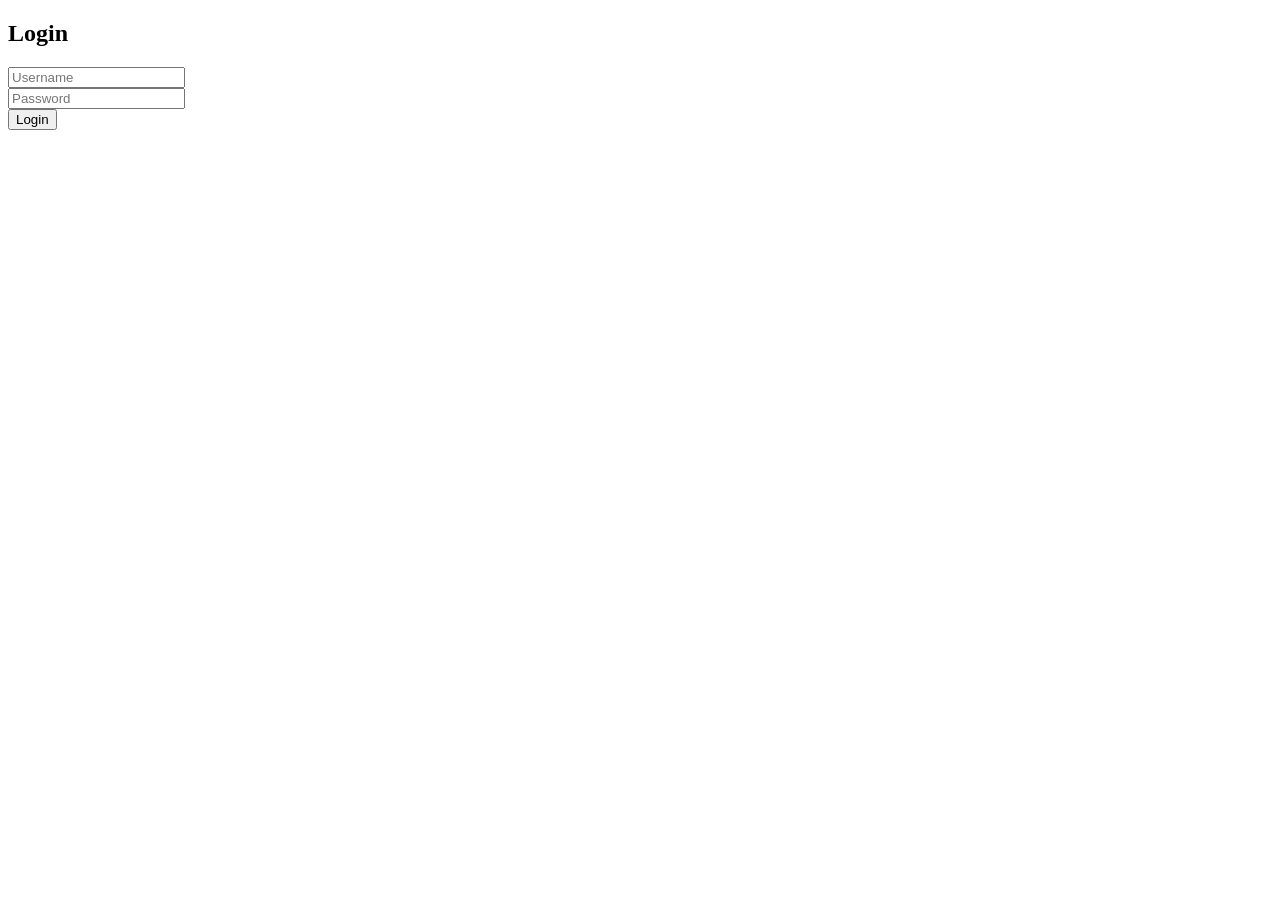
==== dashboard.html @ 03c80461 "Update dashboard.html" ====
<!DOCTYPE html>
<html>
<head><title>Dashboard</title><meta charset="UTF-8"></head>
<body>
    <h2>Xin chào: <span id="userDisp"></span></h2>
    <a href="log.html">📊 Nhật ký</a> | <a href="user.html">👑 Quản lý</a> | <button onclick="logout()">Thoát</button>
    <hr>
    <h3>Thiết bị</h3>
    <button onclick="sendCmd('light', 'ON')">Bật Đèn</button>
    <button onclick="sendCmd('light', 'OFF')">Tắt Đèn</button>
    <button onclick="sendCmd('door', 'OPEN')">Mở Cửa</button>

    <script>
        const API = "https://smarthome-github-io-7.onrender.com";
        const user = localStorage.getItem("user");

        if(!user) window.location.href = "index.html";
        document.getElementById("userDisp").innerText = user;

        function sendCmd(device, action) {
            fetch(API + "/control", {
                method: "POST",
                headers: {"Content-Type": "application/json"},
                body: JSON.stringify({ 
                    device: device, 
                    action: action, 
                    user: user // Truyền user từ localStorage vào đây
                })
            }).then(res => res.json()).then(d => {
                if(d.success) console.log("Lệnh đã gửi!");
            });
        }

        function logout() { localStorage.clear(); window.location.href = "index.html"; }
    </script>
</body>
</html>
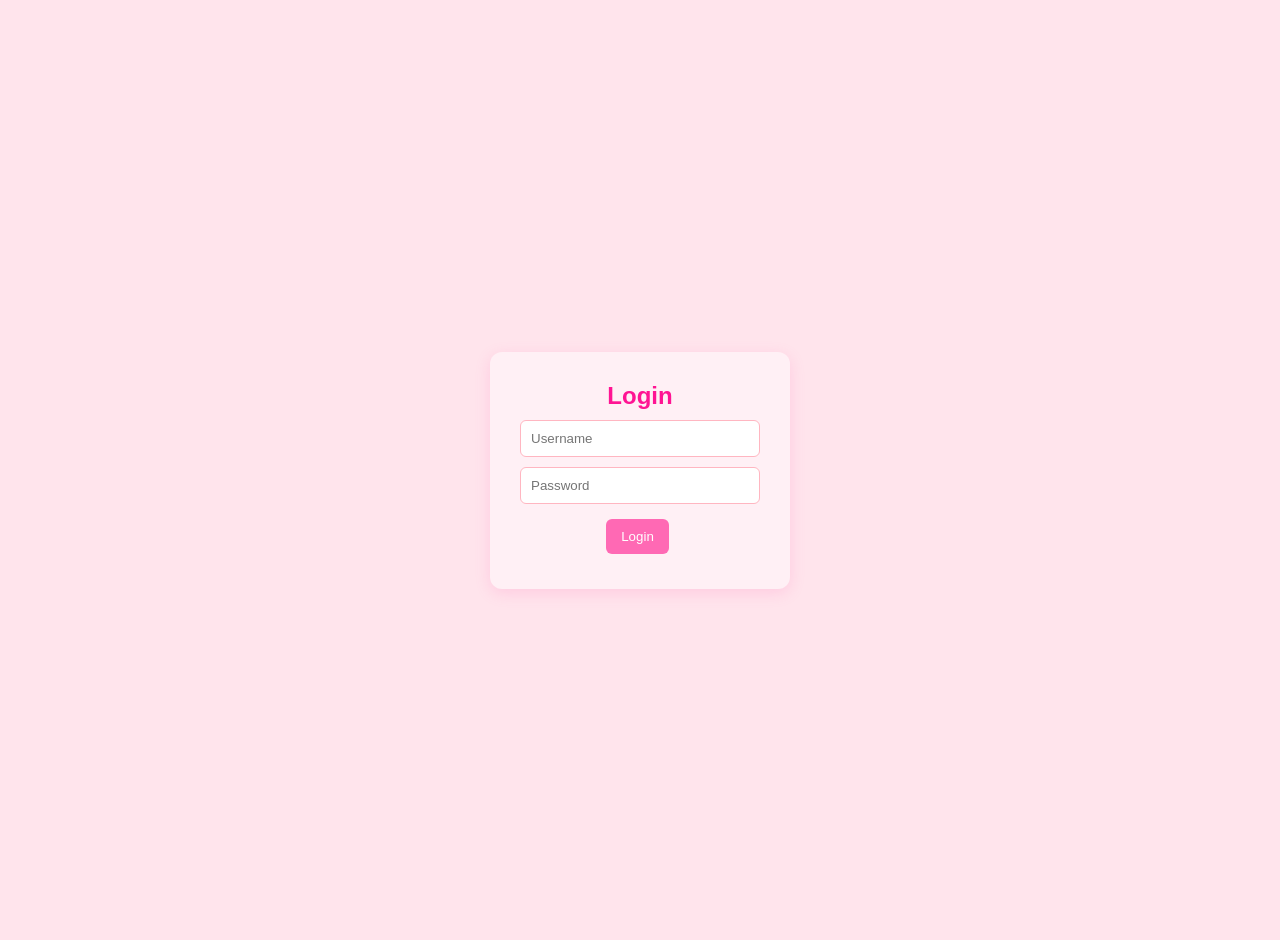
==== commit 51d26582: "pp" ====
--- a/dashboard.html
+++ b/dashboard.html
@@ -1,37 +1,58 @@
 <!DOCTYPE html>
 <html>
-<head><title>Dashboard</title><meta charset="UTF-8"></head>
+<head>
+  <link rel="stylesheet" href="style.css">
+  <title>Dashboard</title>
+</head>
 <body>
-    <h2>Xin chào: <span id="userDisp"></span></h2>
-    <a href="log.html">📊 Nhật ký</a> | <a href="user.html">👑 Quản lý</a> | <button onclick="logout()">Thoát</button>
-    <hr>
-    <h3>Thiết bị</h3>
-    <button onclick="sendCmd('light', 'ON')">Bật Đèn</button>
-    <button onclick="sendCmd('light', 'OFF')">Tắt Đèn</button>
-    <button onclick="sendCmd('door', 'OPEN')">Mở Cửa</button>
+<div class="wrapper">
+<h2>Xin chào: <span id="user"></span></h2>
 
-    <script>
-        const API = "https://smarthome-github-io-7.onrender.com";
-        const user = localStorage.getItem("user");
+<a href="logs.html">📊 Xem Logs</a> |
+<a href="users.html">👑 Quản lý user</a> |
+<button onclick="logout()">Logout</button>
 
-        if(!user) window.location.href = "index.html";
-        document.getElementById("userDisp").innerText = user;
+<hr>
 
-        function sendCmd(device, action) {
-            fetch(API + "/control", {
-                method: "POST",
-                headers: {"Content-Type": "application/json"},
-                body: JSON.stringify({ 
-                    device: device, 
-                    action: action, 
-                    user: user // Truyền user từ localStorage vào đây
-                })
-            }).then(res => res.json()).then(d => {
-                if(d.success) console.log("Lệnh đã gửi!");
-            });
-        }
+<h3>Điều khiển</h3>
+<button onclick="light('ON')">Bật đèn</button>
+<button onclick="light('OFF')">Tắt đèn</button>
+<button onclick="door()">Mở cửa</button>
+</div>
+<script>
+const API = "https://smarthome-github-io-7.onrender.com"
+// SỬA TẠI ĐÂY: Đổi tên biến thành 'me' để không trùng ID thẻ <span>
+const me = localStorage.getItem("user")
 
-        function logout() { localStorage.clear(); window.location.href = "index.html"; }
-    </script>
+if(!me){
+  window.location.href = "index.html"
+}
+
+document.getElementById("user").innerText = me
+
+function light(state){
+  fetch(API + "/light", {
+    method: "POST",
+    headers: {"Content-Type": "application/json"},
+    // SỬA TẠI ĐÂY: Truyền 'me' vào trường 'user'
+    body: JSON.stringify({ state: state, user: me })
+  })
+}
+
+function door(){
+  fetch(API + "/door", {
+    method: "POST",
+    headers: {"Content-Type": "application/json"},
+    // SỬA TẠI ĐÂY: Truyền 'me' vào trường 'user'
+    body: JSON.stringify({ user: me })
+  })
+}
+
+function logout(){
+  localStorage.clear()
+  window.location.href = "index.html"
+}
+</script>
+
 </body>
 </html>
--- a/style.css
+++ b/style.css
@@ -0,0 +1,137 @@
+*{
+  margin:0;
+  padding:0;
+  box-sizing:border-box;
+}
+
+body{
+  font-family:Arial;
+  background:#ffe4ec;
+  padding:20px;
+}
+
+/* ===== TEXT & LINK ===== */
+h2{
+  color:#ff1493;
+}
+
+a{
+  text-decoration:none;
+  color:#ff69b4;
+  font-weight:bold;
+}
+
+a:hover{
+  color:#ff1493;
+}
+
+/* ===== TABLE ===== */
+table{
+  width:100%;
+  border-collapse:collapse;
+  margin-top:15px;
+  background:#fff0f5;
+  border-radius:10px;
+  overflow:hidden;
+  box-shadow:0 4px 12px rgba(255,105,180,0.2);
+}
+
+th{
+  background:#ff69b4;
+  color:white;
+  padding:10px;
+}
+
+td{
+  padding:10px;
+  text-align:center;
+  border-bottom:1px solid #ffd6e7;
+}
+
+tr:nth-child(even){
+  background:#fff5f8;
+}
+
+tr:hover{
+  background:#ffe0ec;
+}
+
+/* ===== LOGIN ===== */
+.center{
+  display:flex;
+  justify-content:center;
+  align-items:center;
+  height:100vh;
+}
+
+.card{
+  background:#fff0f5;
+  padding:30px;
+  border-radius:12px;
+  box-shadow:0 4px 15px rgba(255,105,180,0.2);
+  width:300px;
+  text-align:center;
+}
+
+/* ===== FORM ===== */
+input{
+  display:block;
+  width:100%;
+  margin:10px 0;
+  padding:10px;
+  border:1px solid #ffb6c1;
+  border-radius:6px;
+}
+
+input:focus{
+  outline:none;
+  border-color:#ff69b4;
+}
+
+button{
+  padding:10px 15px;
+  background:#ff69b4;
+  color:white;
+  border:none;
+  border-radius:6px;
+  cursor:pointer;
+  margin:5px 5px 5px 0;
+}
+
+button:hover{
+  background:#ff1493;
+}
+/* ===== DASHBOARD ===== */
+.wrapper{
+  max-width:900px;
+  margin:auto;
+  background:#fff7fb;
+  padding:25px;
+  border-radius:16px;
+  box-shadow:0 6px 20px rgba(255,105,180,0.15);
+}
+
+.top-links{
+  display:flex;
+  align-items:center;
+  gap:12px;
+  flex-wrap:wrap;
+  margin-bottom:15px;
+}
+
+hr{
+  border:none;
+  border-top:1px solid #f3b6cf;
+  margin:20px 0;
+}
+
+h3{
+  margin-bottom:10px;
+  color:#d63384;
+}
+
+.actions{
+  display:flex;
+  gap:10px;
+  flex-wrap:wrap;
+}
